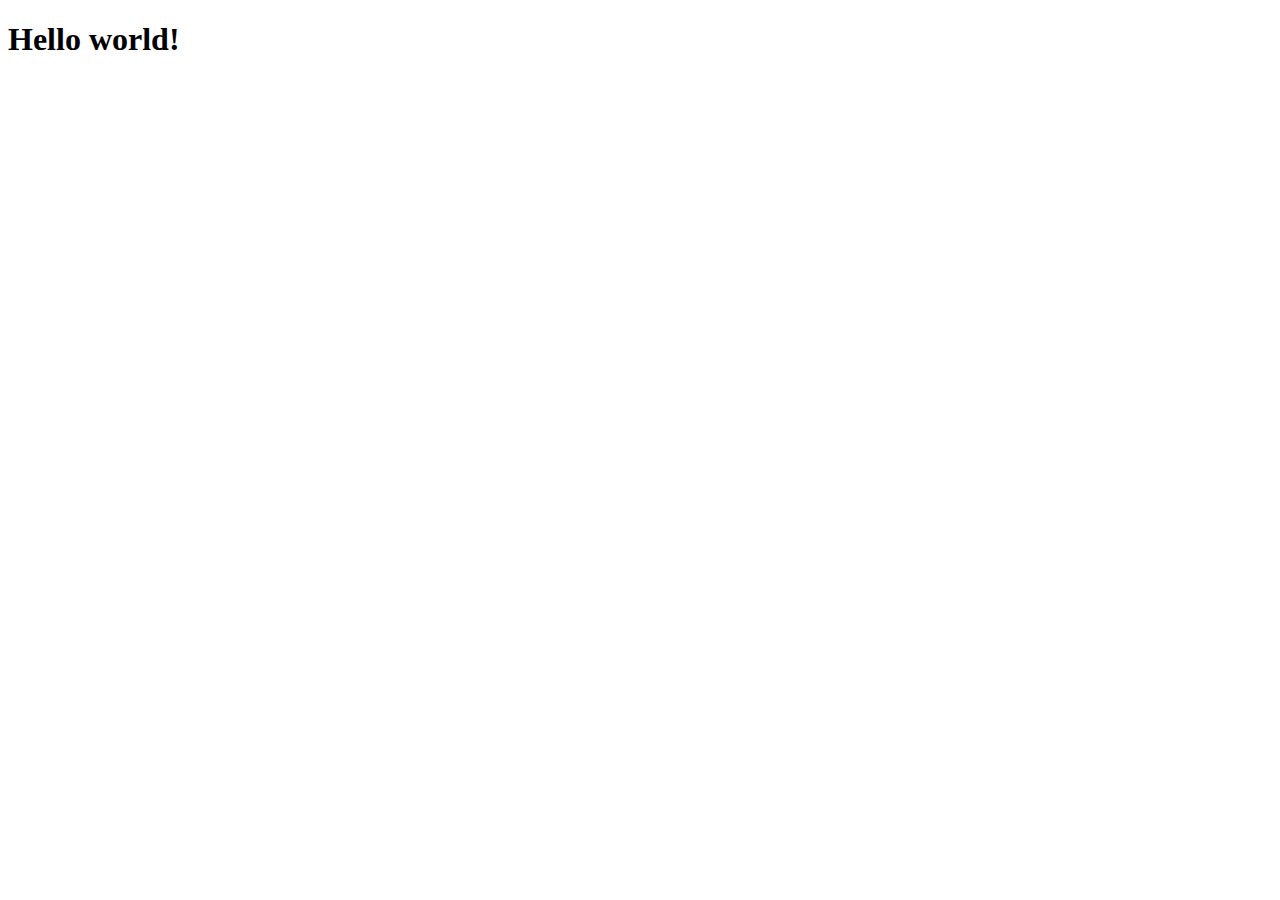
==== src/content/index.html @ 6e43fd07 "feat: picture added" ====
<!DOCTYPE html>
<html lang="en">
<head>
  <meta charset="UTF-8">
  <meta name="viewport" content="width=device-width, initial-scale=1.0">
  <meta http-equiv="X-UA-Compatible" content="ie=edge">
  <title>Document</title>
  <link rel="stylesheet" href="css/main.css">
</head>
<body>
  <h1>Hello world!</h1>
  
  <script src="js/main.js"></script>
</body>
</html>
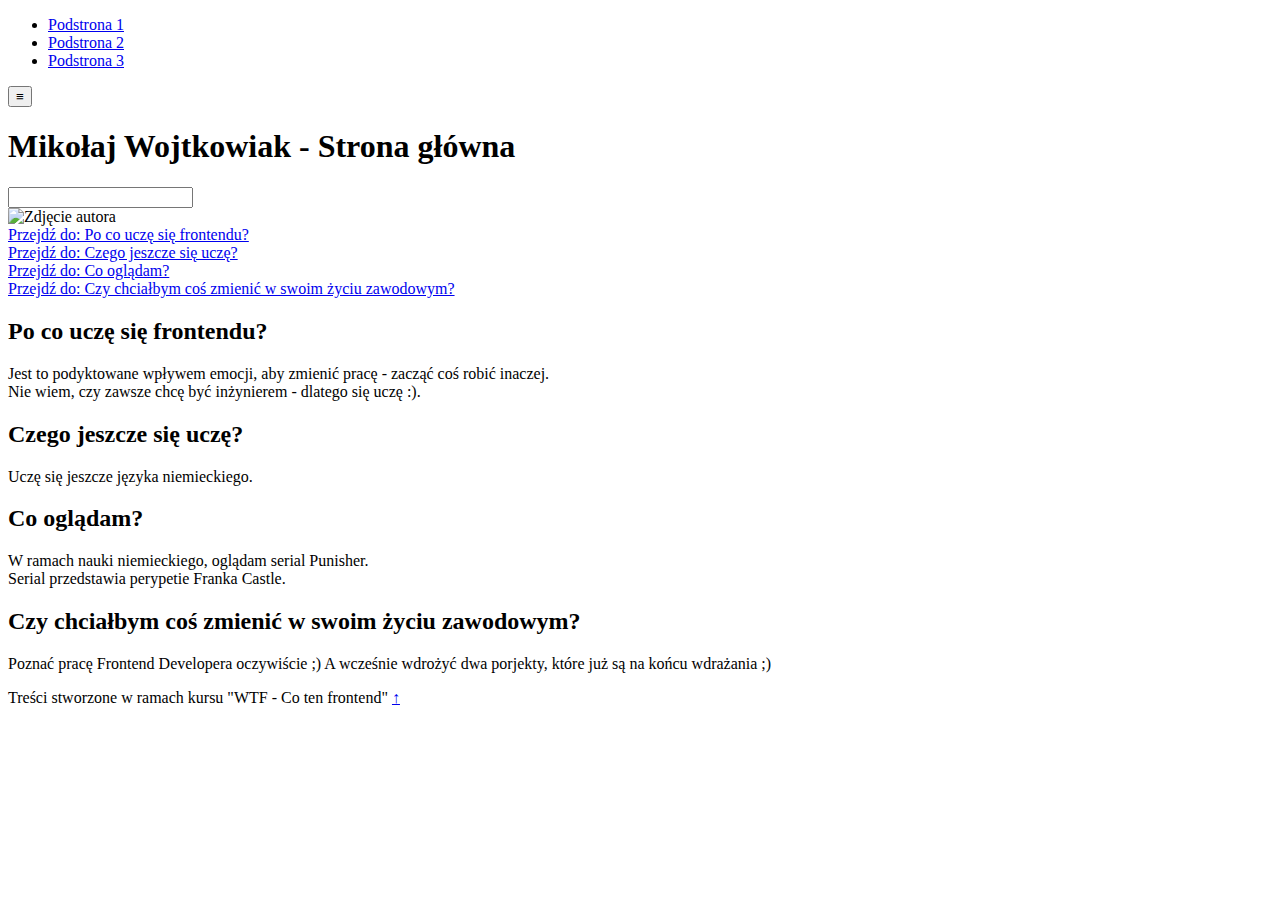
==== commit 80ccaba2: "feat:new name" ====
--- a/src/content/index.html
+++ b/src/content/index.html
@@ -1,15 +1,108 @@
 <!DOCTYPE html>
-<html lang="en">
+<html lang="pl">
+
 <head>
-  <meta charset="UTF-8">
-  <meta name="viewport" content="width=device-width, initial-scale=1.0">
-  <meta http-equiv="X-UA-Compatible" content="ie=edge">
-  <title>Document</title>
-  <link rel="stylesheet" href="css/main.css">
+    <meta charset="UTF-8">
+    <meta name="viewport" content="width=device-width, initial-scale=1.0">
+    <meta http-equiv="X-UA-Compatible" content="ie=edge">
+    <title>Homepage</title>
+
+   
+    <link rel="stylesheet" href="css/main.css">
 </head>
+
 <body>
-  <h1>Hello world!</h1>
-  
-  <script src="js/main.js"></script>
+
+    <main id="top" class="grid">
+
+        <header class="site-header">
+            <nav class="navigation">
+                <ul class="navigation__list navigation__list--js">
+                    <li class="navigation__item"><a href="subpage1.html" class="navigation__link">Podstrona 1</a></li>
+                    <li class="navigation__item"><a href="subpage2.html" class="navigation__link">Podstrona 2</a></li>
+                    <li class="navigation__item"><a href="subpage3.html" class="navigation__link">Podstrona 3</a></li>
+                </ul>
+            </nav>
+            <button class="navigation__switcher navigation__switcher--js" aria-label="Open the menu">≡</button>
+        </header>
+        
+        <header class="header">
+            <h1>Mikołaj Wojtkowiak - Strona główna</h1>
+            <input class="focus">
+        </header>
+
+        <section class="author">
+            <img src="wojtkowiak-header.jpg" alt="Zdjęcie autora" class="author__img">
+        </section>
+
+        <section class="navHome">
+            <a href="#Nauka" class="navHome__page">Przejdź do: Po co uczę się frontendu?</a>
+            <br>
+            <a href="#Nauka2" class="navHome__page">Przejdź do: Czego jeszcze się uczę?</a>
+            <br>
+            <a href="#Seriale" class="navHome__page">Przejdź do: Co oglądam?</a>
+            <br>
+            <a href="#Zmiany" class="navHome__page">Przejdź do: Czy chciałbym coś zmienić w
+                swoim życiu zawodowym?</a>
+        </section>
+
+
+        <section class="learning" id="Nauka">
+            <h2 class="about__header">
+                Po co uczę się frontendu?
+            </h2>
+            <p class="about__paragraph">
+                Jest to podyktowane wpływem emocji, aby zmienić pracę - zacząć coś robić inaczej.<br>
+                Nie wiem, czy zawsze chcę być inżynierem - dlatego się uczę :).
+            </p>
+
+        </section>
+
+        <section class="learning2" id="Nauka2">
+            <h2 class="about__header">
+                Czego jeszcze się uczę?
+            </h2>
+            <p class="about__paragraph about__paragraph--color">
+                Uczę się jeszcze języka niemieckiego.
+            </p>
+        </section>
+
+        <section class="tvshow" id="Seriale">
+            <h2 class="about__header">
+                Co oglądam?
+            </h2>
+            <p class="about__paragraph about__paragraph--color">
+                W ramach nauki niemieckiego, oglądam serial Punisher. <br>
+                Serial przedstawia perypetie Franka Castle.
+            </p>
+        </section>
+
+        <section class="changes" id="Zmiany">
+            <h2 class="about__header">
+                Czy chciałbym coś zmienić w swoim życiu zawodowym?
+            </h2>
+
+            <p class="about__paragraph about__paragraph--color">
+                Poznać pracę Frontend Developera oczywiście ;) A wcześnie wdrożyć dwa porjekty, które już są na końcu wdrażania ;)
+            </p>
+
+        </section>
+
+        <footer class="foot">
+            Treści stworzone w ramach kursu "WTF - Co ten frontend"
+            <a href="#top" class="top">&#8593</a>
+        </footer>
+
+    
+
+    </main>
+
+
+
+    <script src="js/main2.js"></script>
+
+
+
 </body>
+
 </html>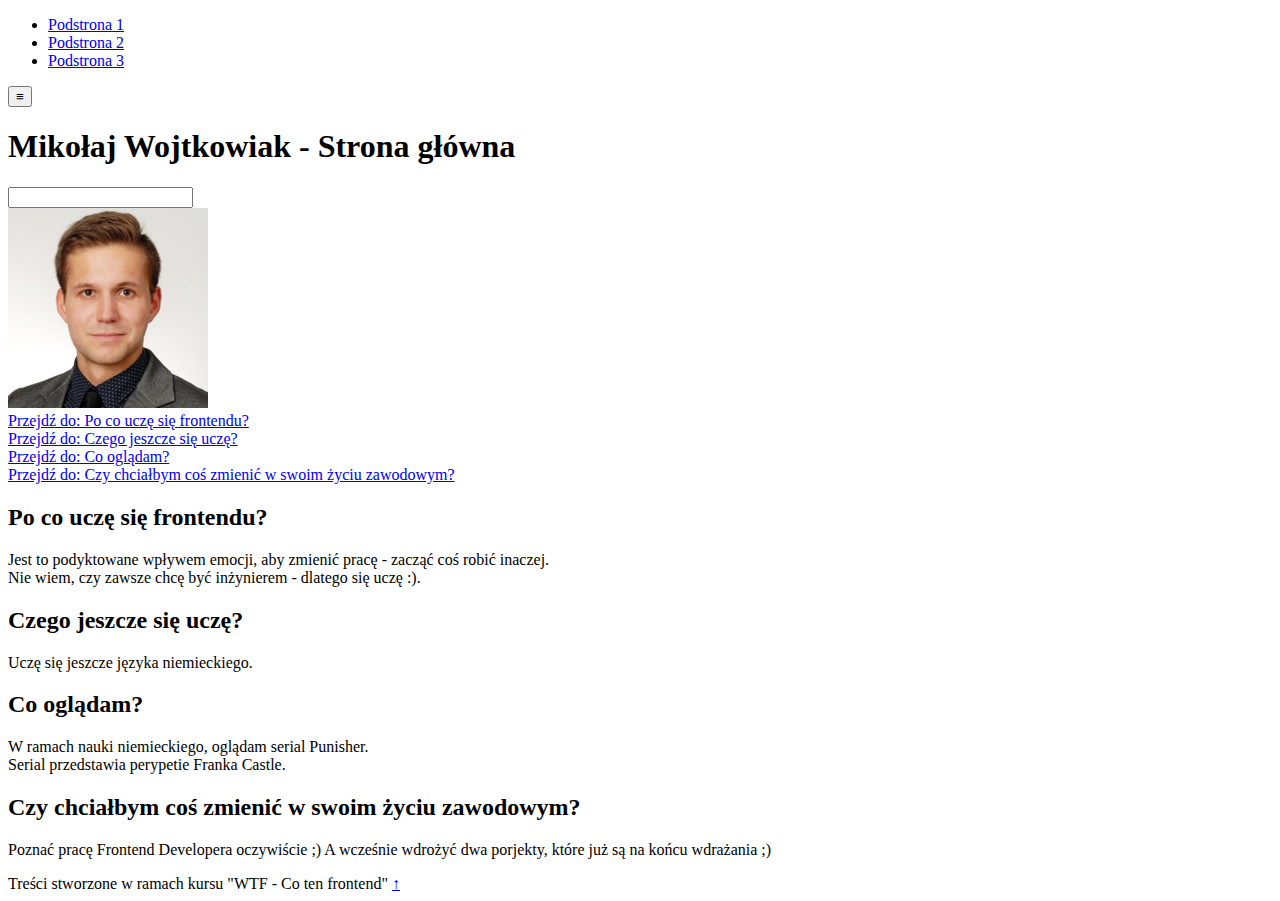
==== commit 38ffb333: "feat: pictures repaird in html" ====
--- a/src/content/index.html
+++ b/src/content/index.html
@@ -32,7 +32,7 @@
         </header>
 
         <section class="author">
-            <img src="wojtkowiak-header.jpg" alt="Zdjęcie autora" class="author__img">
+            <img src="../assets/img/wojtkowiak-header.jpg" alt="Zdjęcie autora" class="author__img">
         </section>
 
         <section class="navHome">
@@ -99,7 +99,7 @@
 
 
 
-    <script src="js/main2.js"></script>
+    <script src="js/main.js"></script>
 
 
 
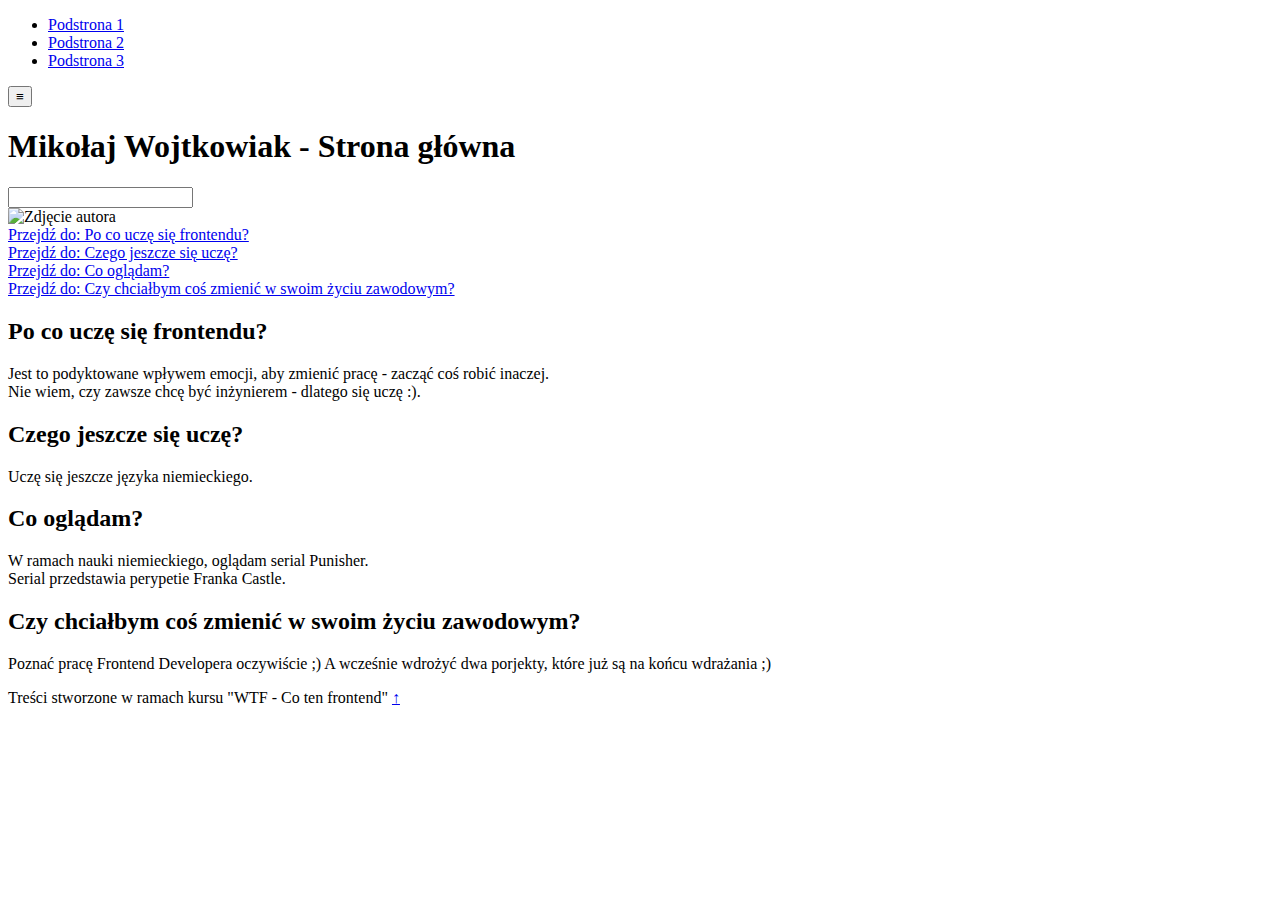
==== commit af6cd910: "feat: trial with dist picture" ====
--- a/src/content/index.html
+++ b/src/content/index.html
@@ -32,7 +32,7 @@
         </header>
 
         <section class="author">
-            <img src="../assets/img/wojtkowiak-header.jpg" alt="Zdjęcie autora" class="author__img">
+            <img src="/dist/assets/img/wojtkowiak-header.jpg" alt="Zdjęcie autora" class="author__img">
         </section>
 
         <section class="navHome">
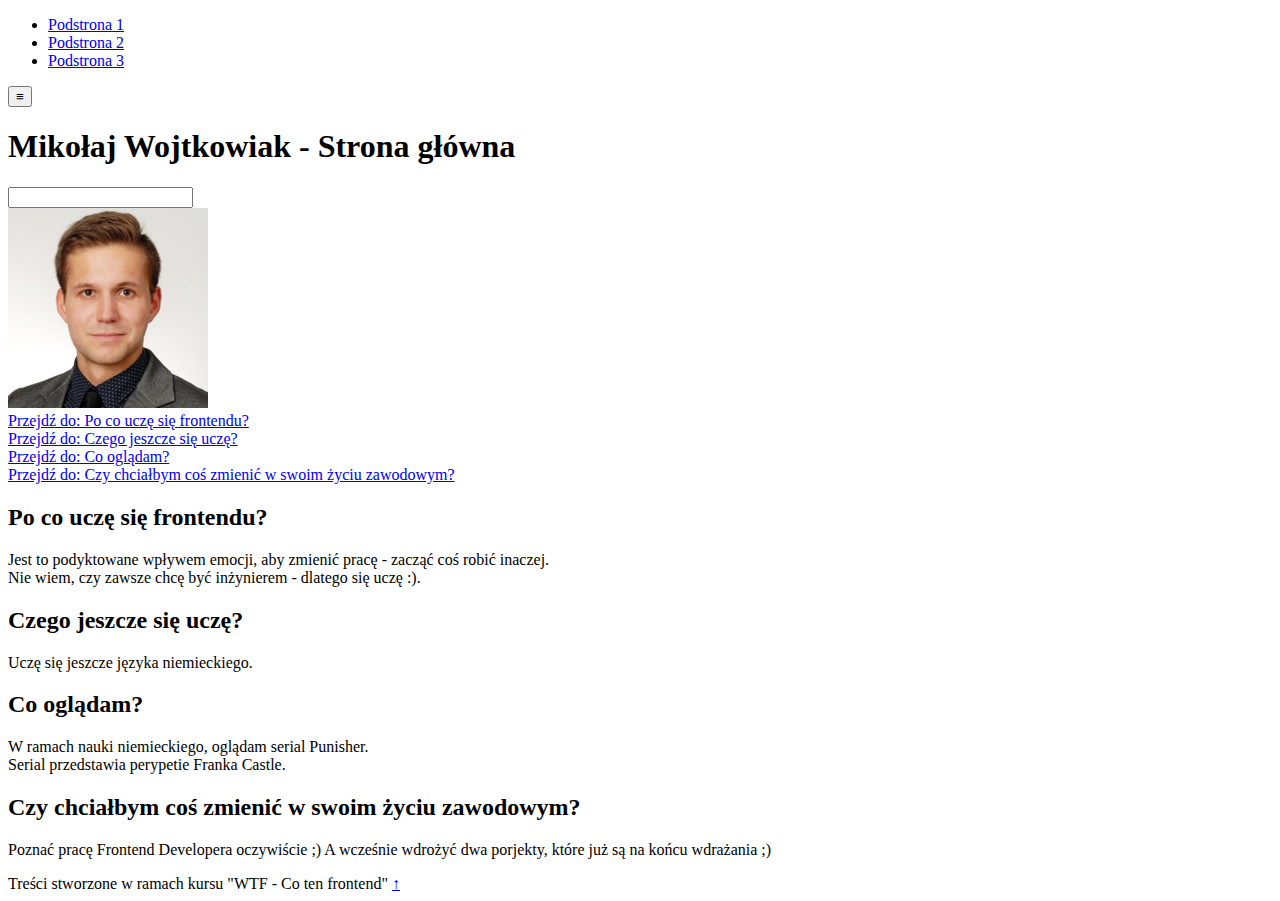
==== commit cfc6da88: "feat" ====
--- a/src/content/index.html
+++ b/src/content/index.html
@@ -32,7 +32,7 @@
         </header>
 
         <section class="author">
-            <img src="/dist/assets/img/wojtkowiak-header.jpg" alt="Zdjęcie autora" class="author__img">
+            <img src="/src/assets/img/wojtkowiak-header.jpg" alt="Zdjęcie autora" class="author__img">
         </section>
 
         <section class="navHome">
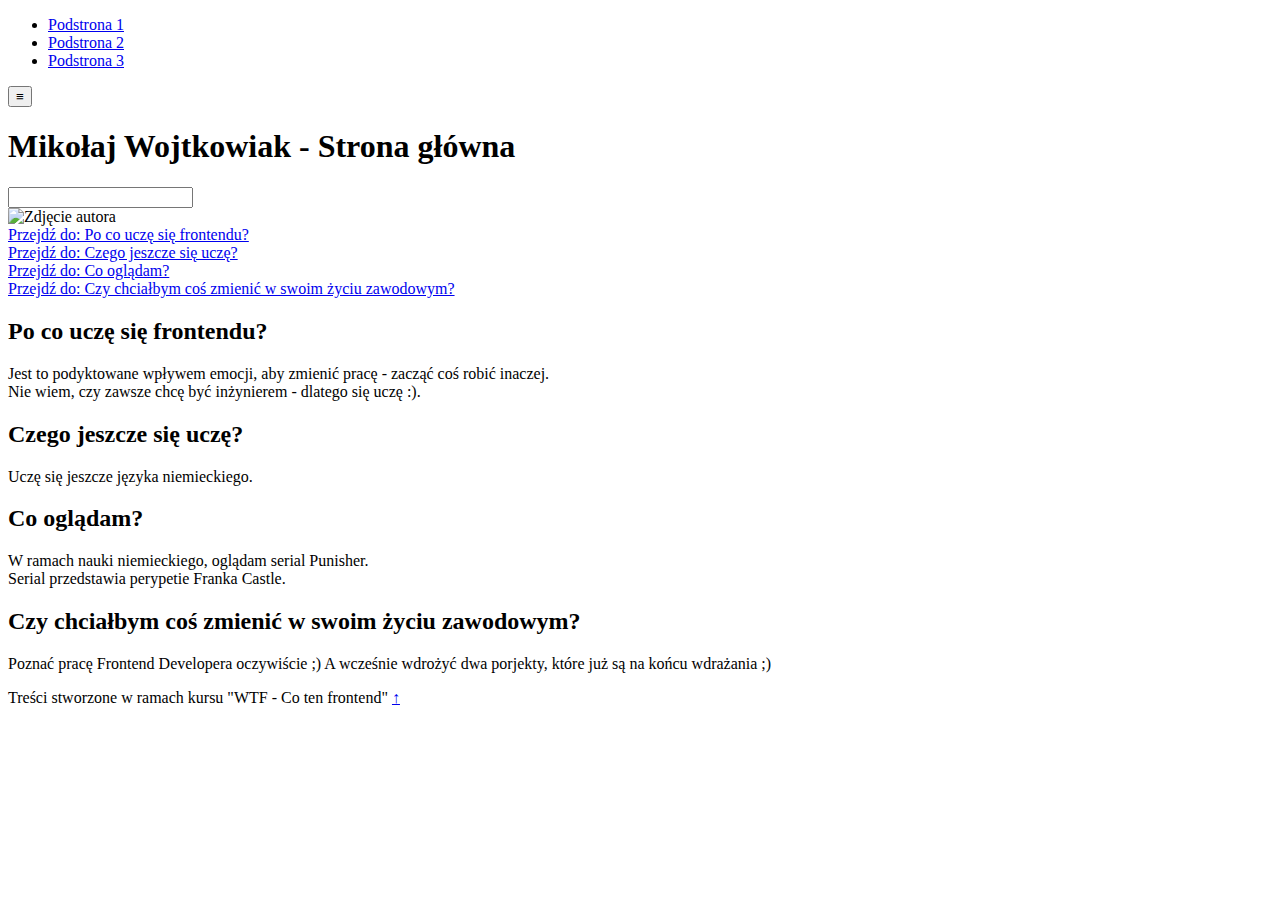
==== commit 349c0421: "feat: testing pictures" ====
--- a/src/content/index.html
+++ b/src/content/index.html
@@ -32,7 +32,7 @@
         </header>
 
         <section class="author">
-            <img src="/src/assets/img/wojtkowiak-header.jpg" alt="Zdjęcie autora" class="author__img">
+            <img src="assets/img/wojtkowiak-header.jpg" alt="Zdjęcie autora" class="author__img">
         </section>
 
         <section class="navHome">
@@ -90,7 +90,7 @@
 
         <footer class="foot">
             Treści stworzone w ramach kursu "WTF - Co ten frontend"
-            <a href="#top" class="top">&#8593</a>
+            <a href="#top" class="top">&#8593;</a>
         </footer>
 
     
